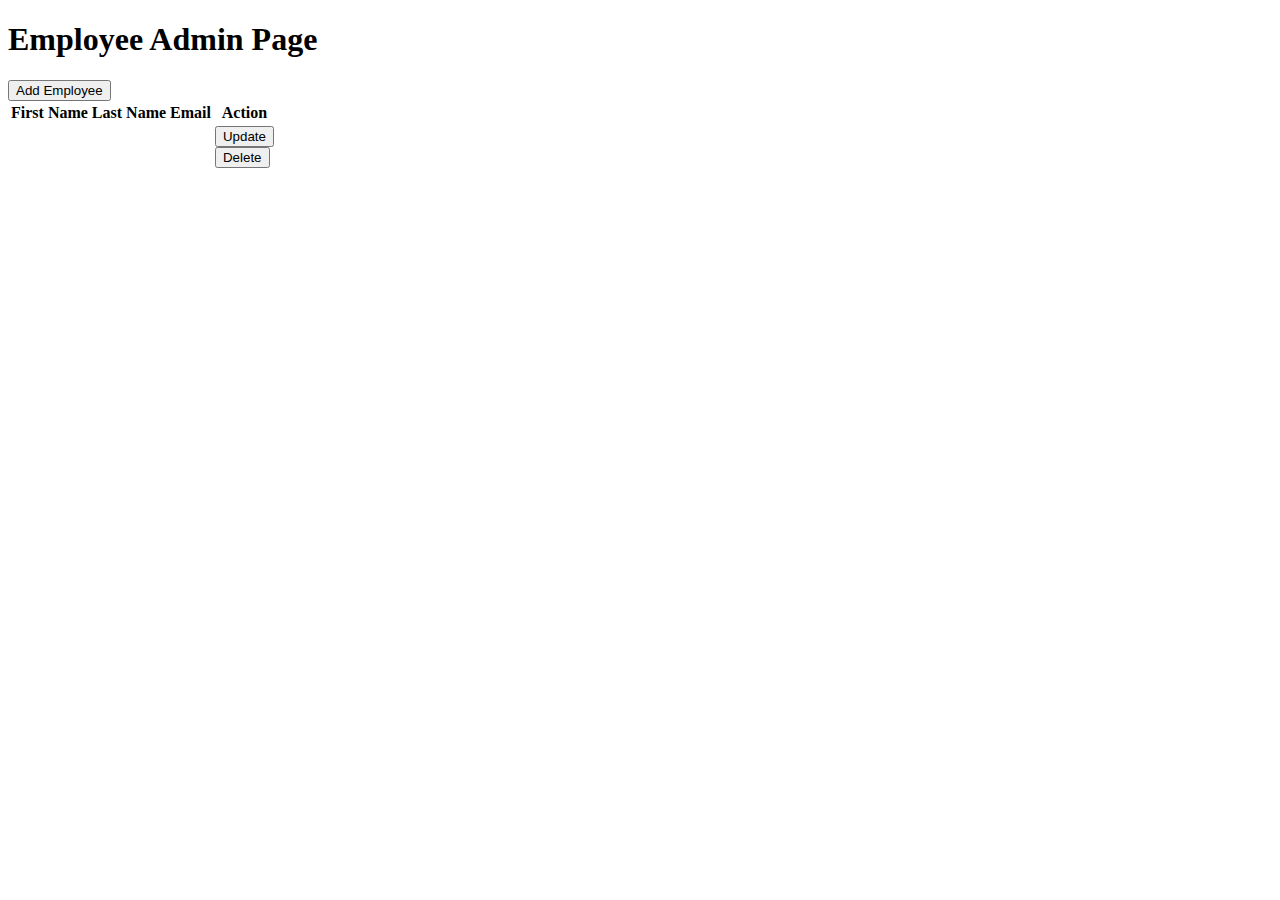
==== src/main/resources/templates/adminPage.html @ 4dca5da4 "Controller-Service-Repository-Entity built-up & server side html page created" ====
<!DOCTYPE html>
<html lang="en" xmlns:th="http://www.thymeleaf.org">
<head>
    <meta charset="UTF-8">
    <title>Admin Page</title>
    <link rel="stylesheet" href="/css/adminPage.css">
</head>
<body>
    <h1>Employee Admin Page</h1>
    <form th:action="@{/employee/showAddEmployeePage}" method="GET">
        <input type="submit" value="Add Employee" class="btn-addEmployee">
    </form>
    <table>
        <tr>
            <th>First Name</th>
            <th>Last Name</th>
            <th>Email</th>
            <th>Action</th>
        </tr>
        <tr th:each="CurEmployee : ${employees}" th:object="${CurEmployee}" th:id="*{id}">
            <td th:text="*{firstname}"/>
            <td th:text="*{lastname}"/>
            <td th:text="*{email}"/>
            <td>
                <form th:action="@{/employee/updateEmployeePage/} + *{id}" method="GET">
                    <input type="submit" value="Update" class="btn-updateEmployee">
                </form>
                <form th:action="@{/employee/deleteEmployee/} + *{id}" method="POST">
                    <input type="submit" value="Delete" class="btn-deleteEmployee">
                </form>
            </td>
        </tr>
    </table>
</body>
</html>
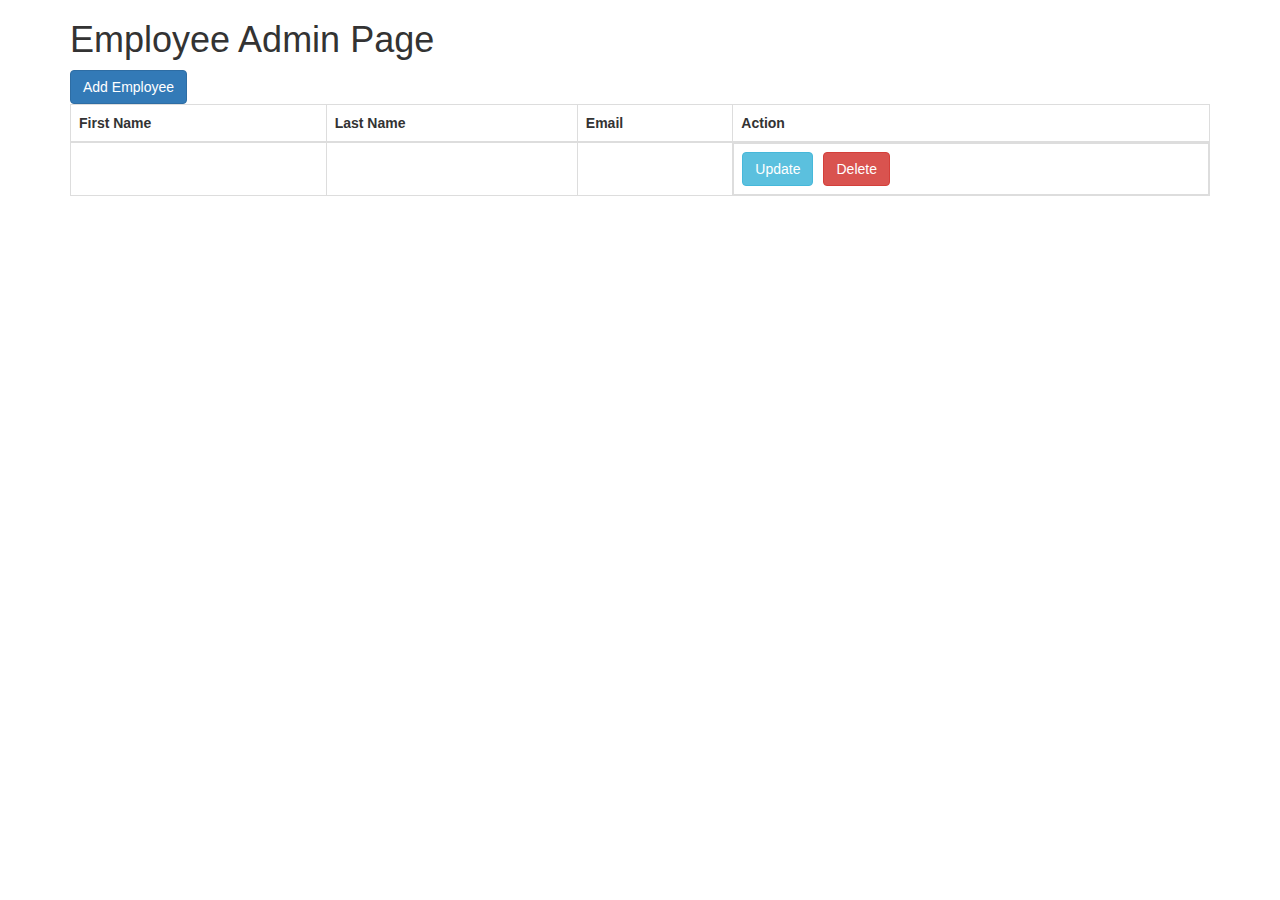
==== commit 6314639d: "Bootstrap css added to the main admin page & some endpoints readjusted" ====
--- a/src/main/resources/templates/adminPage.html
+++ b/src/main/resources/templates/adminPage.html
@@ -4,32 +4,38 @@
     <meta charset="UTF-8">
     <title>Admin Page</title>
     <link rel="stylesheet" href="/css/adminPage.css">
+    <meta name="viewport" content="width=device-width, initial-scale=1">
+    <link rel="stylesheet" href="https://maxcdn.bootstrapcdn.com/bootstrap/3.4.1/css/bootstrap.min.css">
 </head>
 <body>
-    <h1>Employee Admin Page</h1>
-    <form th:action="@{/employee/showAddEmployeePage}" method="GET">
-        <input type="submit" value="Add Employee" class="btn-addEmployee">
-    </form>
-    <table>
-        <tr>
-            <th>First Name</th>
-            <th>Last Name</th>
-            <th>Email</th>
-            <th>Action</th>
-        </tr>
-        <tr th:each="CurEmployee : ${employees}" th:object="${CurEmployee}" th:id="*{id}">
-            <td th:text="*{firstname}"/>
-            <td th:text="*{lastname}"/>
-            <td th:text="*{email}"/>
-            <td>
-                <form th:action="@{/employee/updateEmployeePage/} + *{id}" method="GET">
-                    <input type="submit" value="Update" class="btn-updateEmployee">
-                </form>
-                <form th:action="@{/employee/deleteEmployee/} + *{id}" method="POST">
-                    <input type="submit" value="Delete" class="btn-deleteEmployee">
-                </form>
-            </td>
-        </tr>
-    </table>
+    <div class="container">
+        <h1>Employee Admin Page</h1>
+        <form th:action="@{/employee/showAddEmployeePage}" method="GET">
+            <input type="submit" value="Add Employee" class="btn btn-primary mb-10">
+        </form>
+        <table class="table table-stripped table-bordered">
+            <thead class="table-dark">
+                <tr>
+                    <th>First Name</th>
+                    <th>Last Name</th>
+                    <th>Email</th>
+                    <th>Action</th>
+                </tr>
+            </thead>
+            <tbody>
+                <tr th:each="CurEmployee : ${employees}" th:object="${CurEmployee}" th:id="*{id}">
+                    <td th:text="*{firstname}"/>
+                    <td th:text="*{lastname}"/>
+                    <td th:text="*{email}"/>
+                    <td style="display: flex; gap: 10px;">
+                        <a th:href="@{/employee/updateEmployeePage(employeeId=*{id})}" class="btn btn-info">Update</a>
+                        <form th:action="@{/employee/deleteEmployee/} + *{id}" method="POST">
+                            <input type="submit" value="Delete" class="btn btn-danger">
+                        </form>
+                    </td>
+                </tr>
+            </tbody>
+        </table>
+    </div>
 </body>
 </html>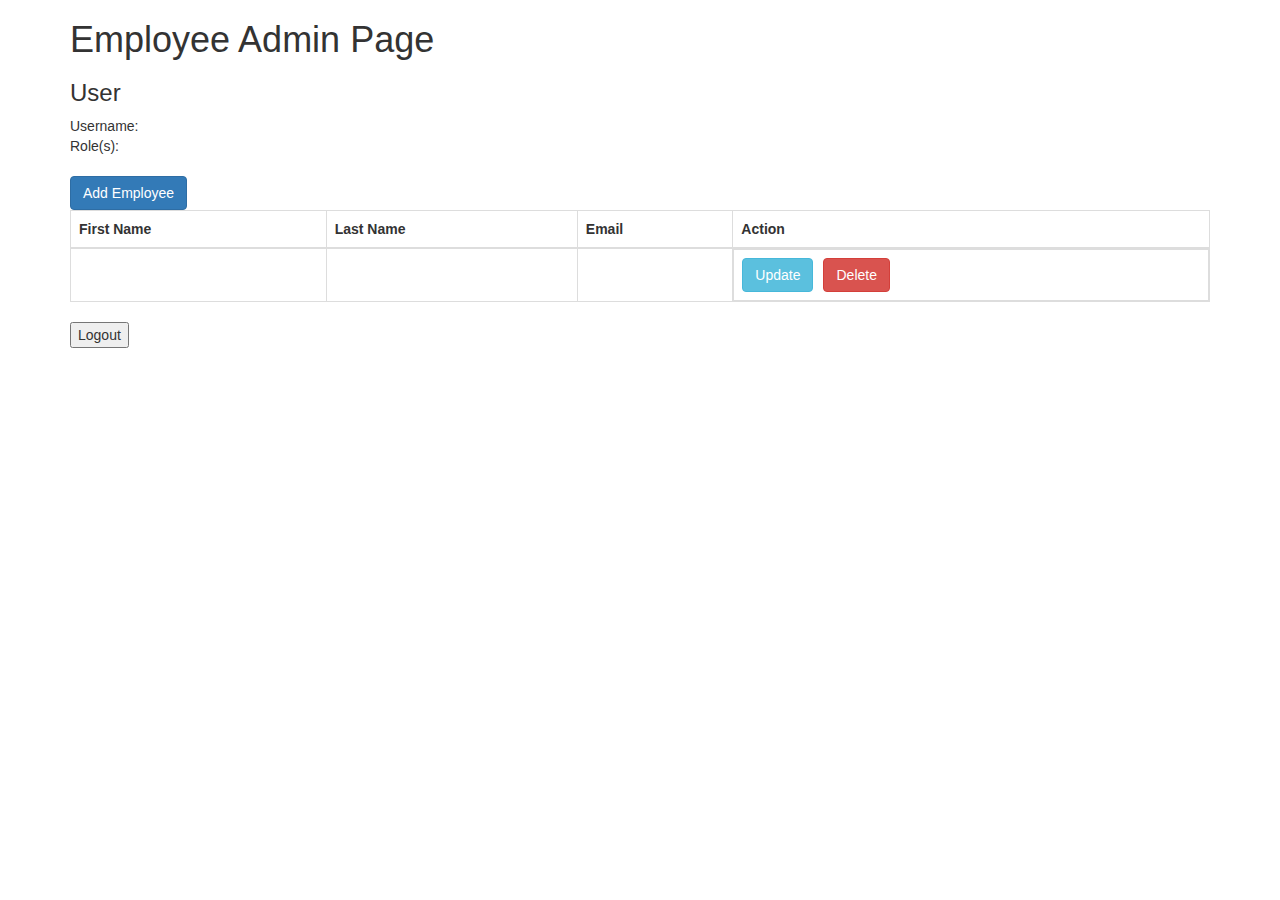
==== commit 32e5b524: "security features and bootstrap for css included" ====
--- a/src/main/resources/templates/adminPage.html
+++ b/src/main/resources/templates/adminPage.html
@@ -1,15 +1,25 @@
 <!DOCTYPE html>
-<html lang="en" xmlns:th="http://www.thymeleaf.org">
+<html lang="en" xmlns:th="http://www.thymeleaf.org"
+                xmlns:sec="http://www.thymeleaf.org/extras/spring-security">
 <head>
     <meta charset="UTF-8">
     <title>Admin Page</title>
     <link rel="stylesheet" href="/css/adminPage.css">
     <meta name="viewport" content="width=device-width, initial-scale=1">
     <link rel="stylesheet" href="https://maxcdn.bootstrapcdn.com/bootstrap/3.4.1/css/bootstrap.min.css">
+    <script src="https://ajax.googleapis.com/ajax/libs/jquery/3.7.1/jquery.min.js"></script>
+    <script src="https://maxcdn.bootstrapcdn.com/bootstrap/3.4.1/js/bootstrap.min.js"></script>
 </head>
 <body>
     <div class="container">
         <h1>Employee Admin Page</h1>
+        <div>
+            <h3>User</h3>
+            Username: <span sec:authentication="principal.username"></span>
+            <br>
+            Role(s): <span sec:authentication="principal.authorities"></span>
+            <br><br>
+        </div>
         <form th:action="@{/employee/showAddEmployeePage}" method="GET">
             <input type="submit" value="Add Employee" class="btn btn-primary mb-10">
         </form>
@@ -36,6 +46,9 @@
                 </tr>
             </tbody>
         </table>
+        <form th:action="@{/logout}" method="POST">
+            <input type="submit" value="Logout">
+        </form>
     </div>
 </body>
 </html>